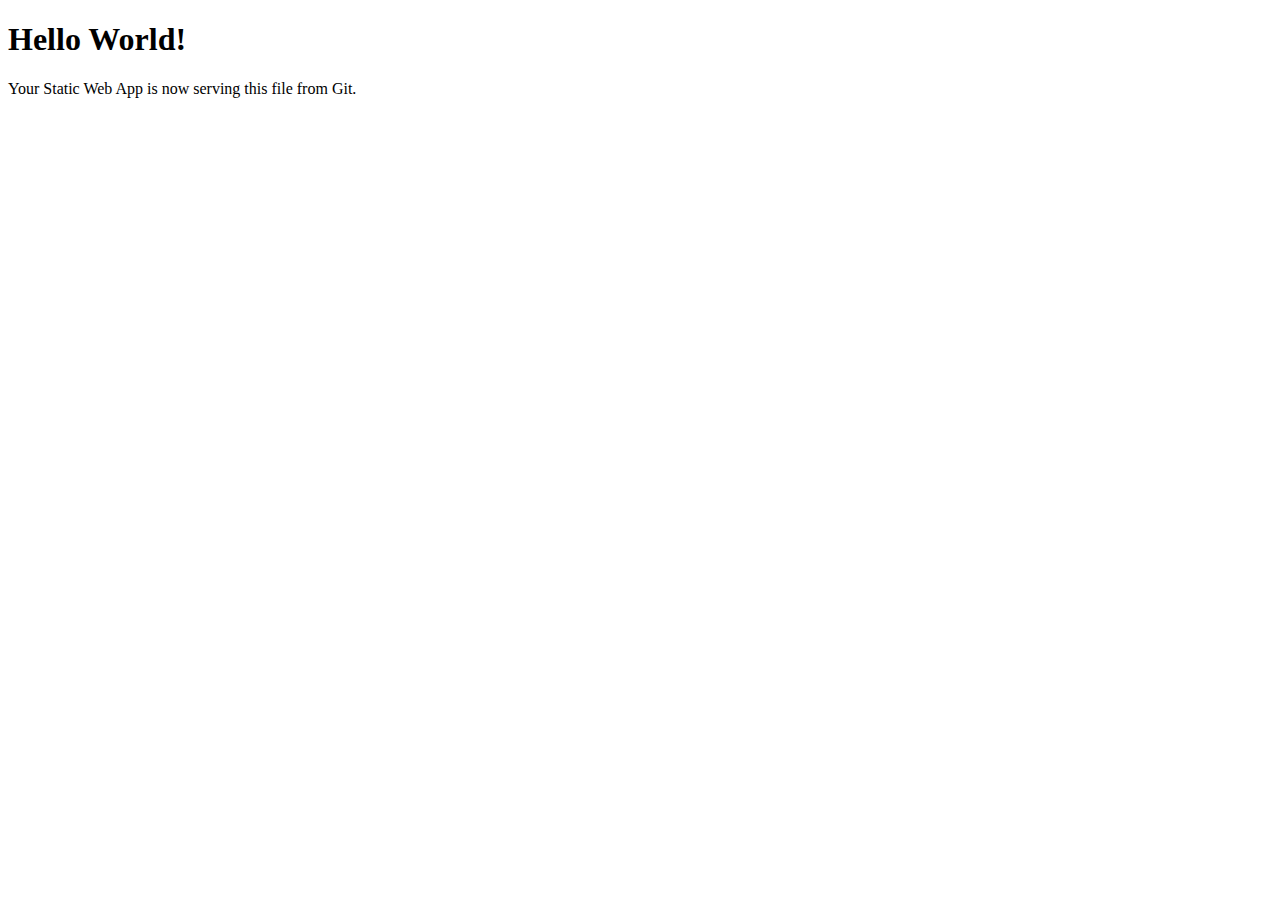
==== app/index.html @ ea884bad "Create index.html" ====
<!DOCTYPE html>
<html>
  <head>
    <meta charset="utf-8" />
    <title>Hello World</title>
  </head>
  <body>
    <h1>Hello World!</h1>
    <p>Your Static Web App is now serving this file from Git.</p>
  </body>
</html>
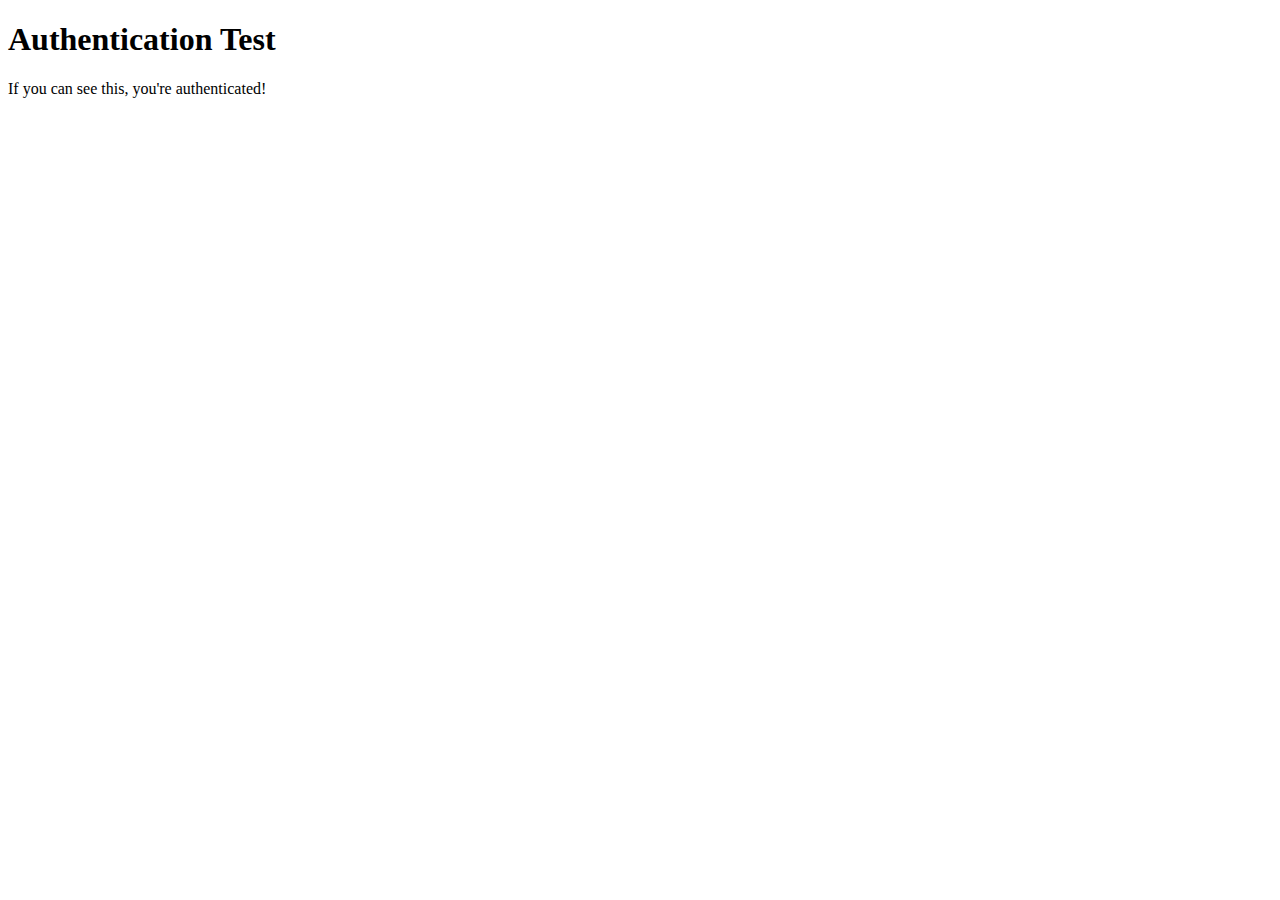
==== commit 894bb982: "Create index.html" ====
--- a/app/index.html
+++ b/app/index.html
@@ -1,11 +1,11 @@
 <!DOCTYPE html>
-<html>
-  <head>
-    <meta charset="utf-8" />
-    <title>Hello World</title>
-  </head>
-  <body>
-    <h1>Hello World!</h1>
-    <p>Your Static Web App is now serving this file from Git.</p>
-  </body>
+<html lang="en">
+<head>
+  <meta charset="UTF-8">
+  <title>Auth Test</title>
+</head>
+<body>
+  <h1>Authentication Test</h1>
+  <p>If you can see this, you're authenticated!</p>
+</body>
 </html>
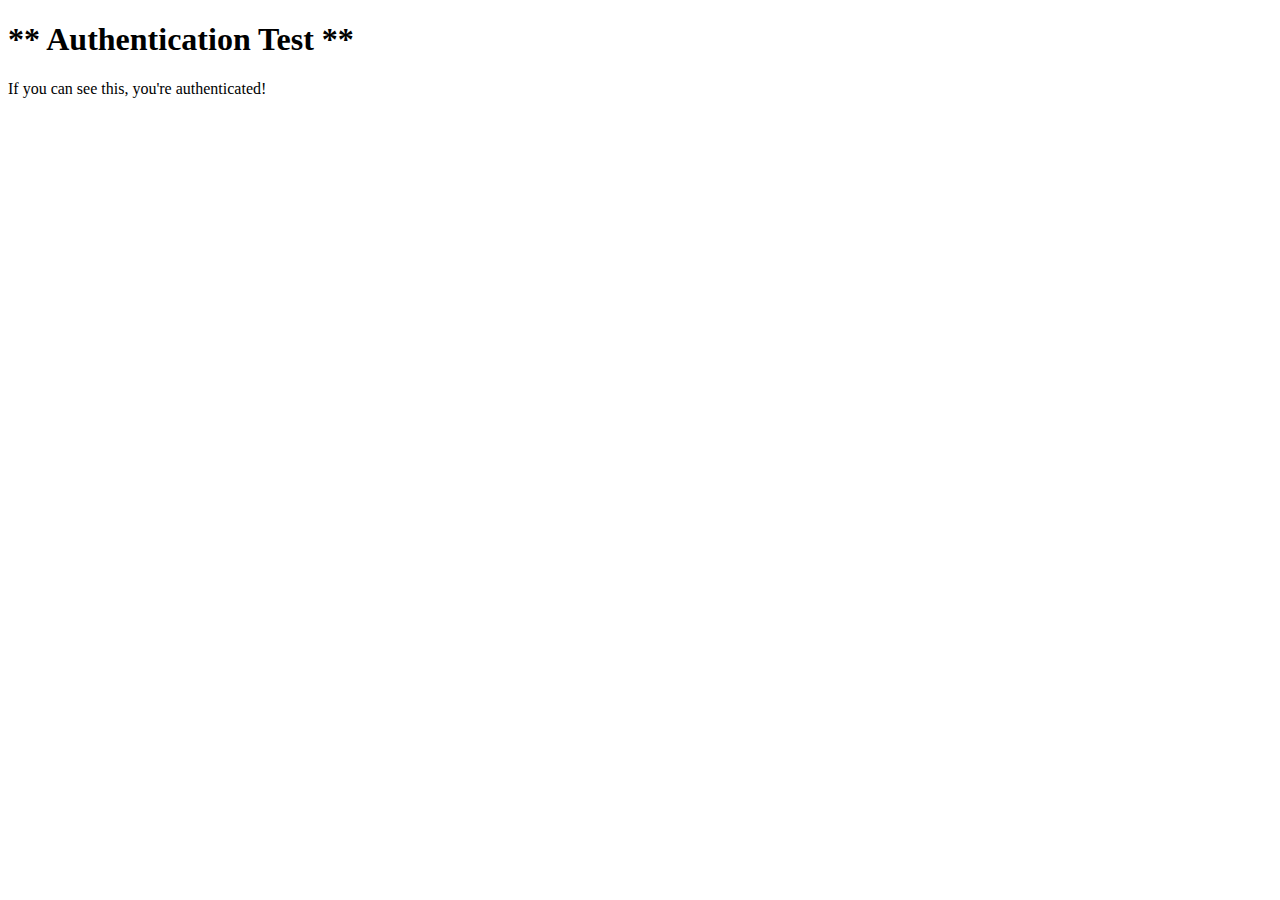
==== commit 759c7b68: "Update index.html" ====
--- a/app/index.html
+++ b/app/index.html
@@ -5,7 +5,7 @@
   <title>Auth Test</title>
 </head>
 <body>
-  <h1>Authentication Test</h1>
+  <h1>** Authentication Test **</h1>
   <p>If you can see this, you're authenticated!</p>
 </body>
 </html>
